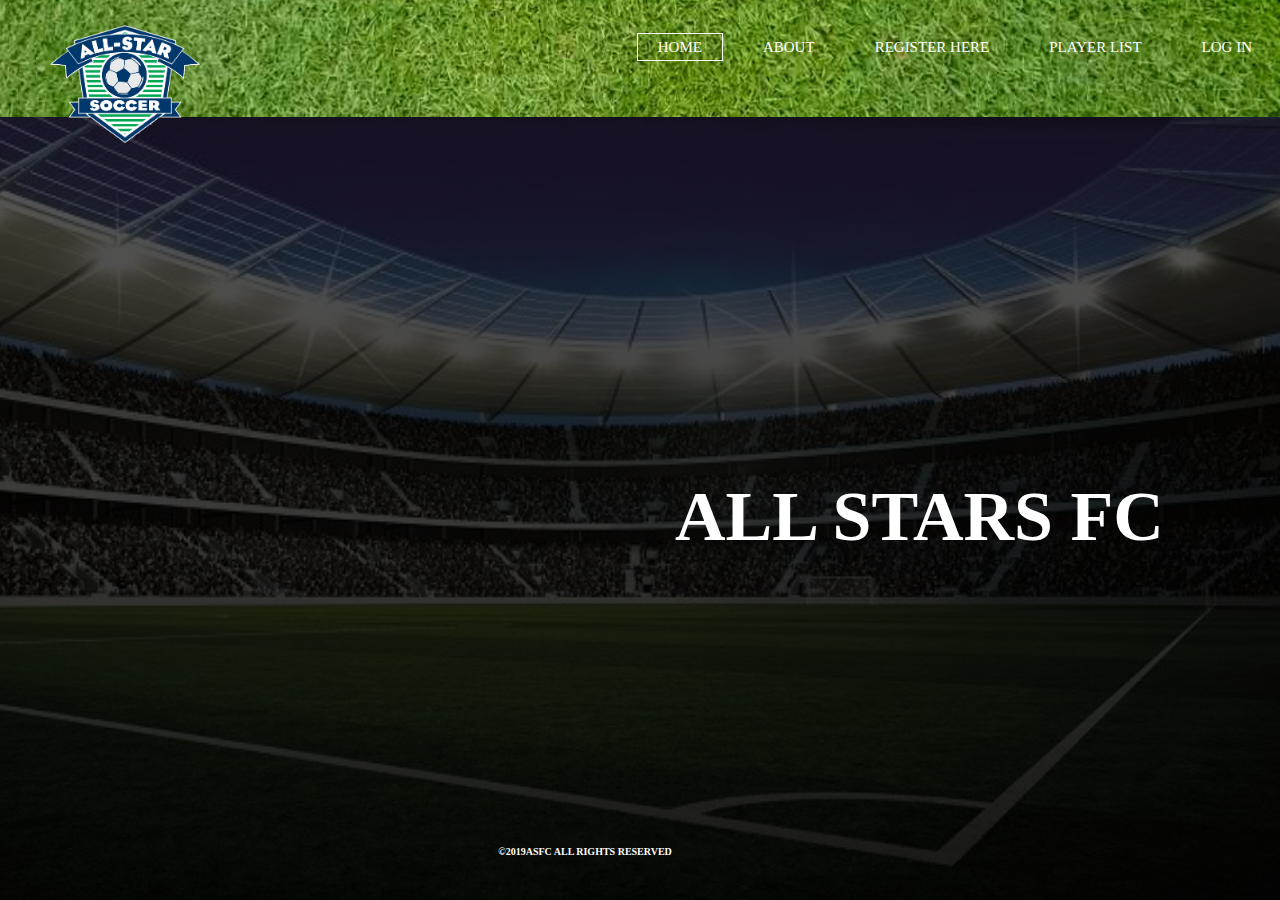
==== index.html @ 8d58b008 "Add files via upload" ====
<!DOCTYPE HTML>
<html>
<head>
<title>All Stars FC Home</title>
<link href="style.css" rel="stylesheet" type="text/css">
</head>
<body>
	<header><div id="wrapper">
		<nav>
			<div class="logo">
			<img src="b.png">
			</div>
		<ul class="main-nav">
			<li class="active"><a href="index.html">Home</a></li>
			<li><a href="about.html">About</a></li>
			<li><a href="register.html">Register here</a></li>
			<li><a href="player.html">Player List</a></li>
			<li><a href="login.html">Log in</a></li>
		</ul>
		</nav></div>
	</header>
		<article>
		<h1>ALL Stars FC</h1>
		</article>
	<h2><p style="text-align:center"><font color="white">©2019ASFC All rights Reserved</p></font></h2>
</body>
</html>
---- style.css ----
*
{
	margin: 0;
	padding: 0;
}
body
{
	background-image: linear-gradient(to bottom, rgba(0, 0, 0, 0.6), rgba(0, 0, 0, 0.9)), url("a.jpg");
	background-size: cover;
	height: 100vh;
	background-size:cover;
	background-position:center;
	
}
header
{
	background-image: url("c.jpg");
	height: 13vh;
	background-size:cover;
	background-position:center;
}
.main-nav
{
	float: right;
	list-style: none;
	margin-top: 30px;
}
.main-nav li 
{
	display: inline-block;
	text-transform: uppercase;
	padding: 8px;
}
.main-nav li a: hover{
	background-color:white;
}

.main-nav li a
{
	color:white;
	text-decoration:none;
	padding:5px 20px;
	font-size:15px;
}
.main-nav li.active a
{
	border:1px solid white;
}
.logo img
{
	width: 150px;
	height: auto;
	float: left;
	margin: 25px 50px;
}
article
{
	position: absolute;
	width:1000;
}
h1
{
	color:white;
	font-size:70px;
	text-align:center;
	text-transform: uppercase;
	position: relative;
	top: 40vh;
	left:75vh;
}
h2
{
	color:white;
	font-size:10px;
	text-align:center;
	text-transform: uppercase;
	position: relative;
	top: 81vh;
	right:20vh;
}
#wrapper
{
	margin:0 auto;
}
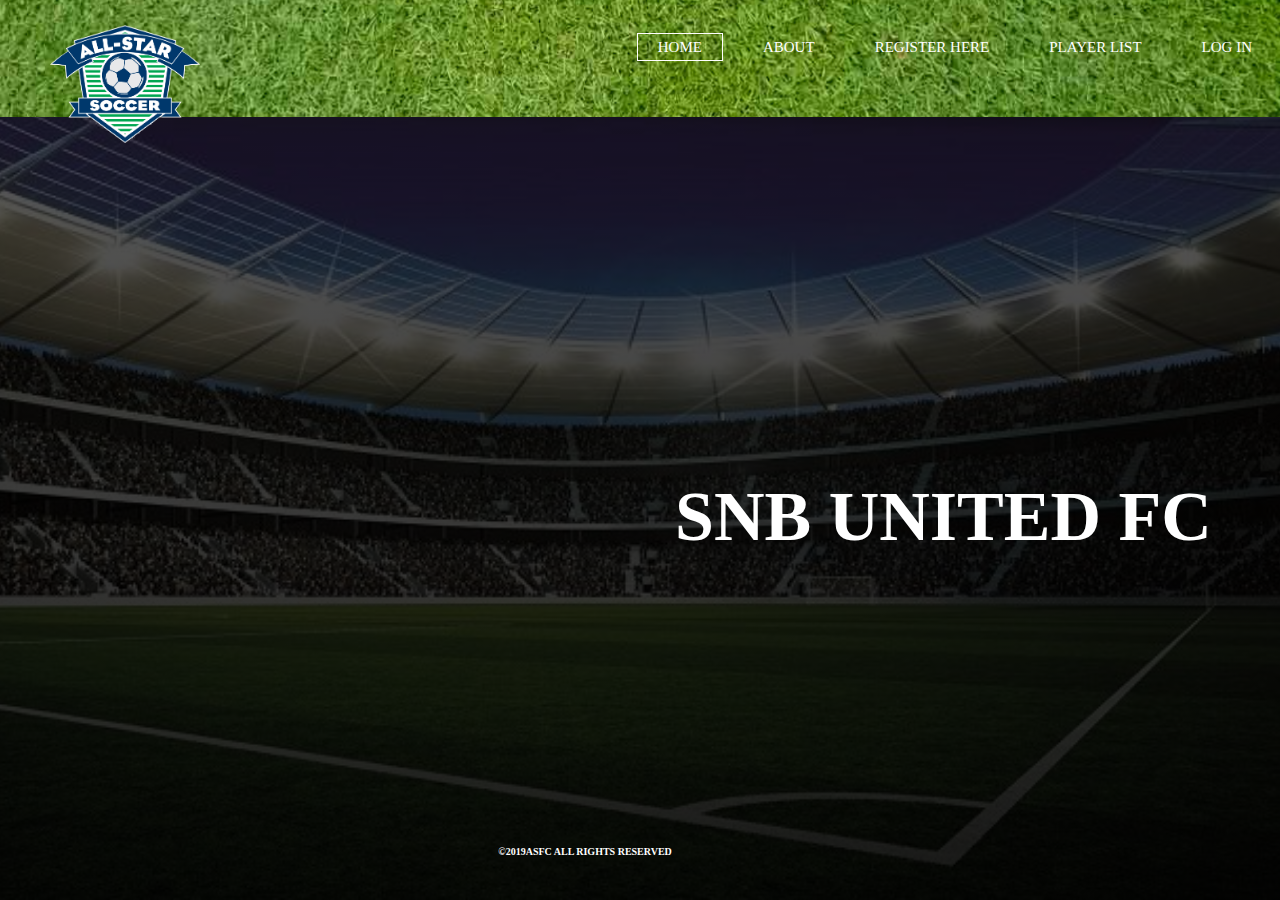
==== commit 0b0005d7: "Update index.html" ====
--- a/index.html
+++ b/index.html
@@ -1,7 +1,7 @@
 <!DOCTYPE HTML>
 <html>
 <head>
-<title>All Stars FC Home</title>
+<title>SnB United FC Home</title>
 <link href="style.css" rel="stylesheet" type="text/css">
 </head>
 <body>
@@ -20,7 +20,7 @@
 		</nav></div>
 	</header>
 		<article>
-		<h1>ALL Stars FC</h1>
+		<h1>SnB United FC</h1>
 		</article>
 	<h2><p style="text-align:center"><font color="white">©2019ASFC All rights Reserved</p></font></h2>
 </body>
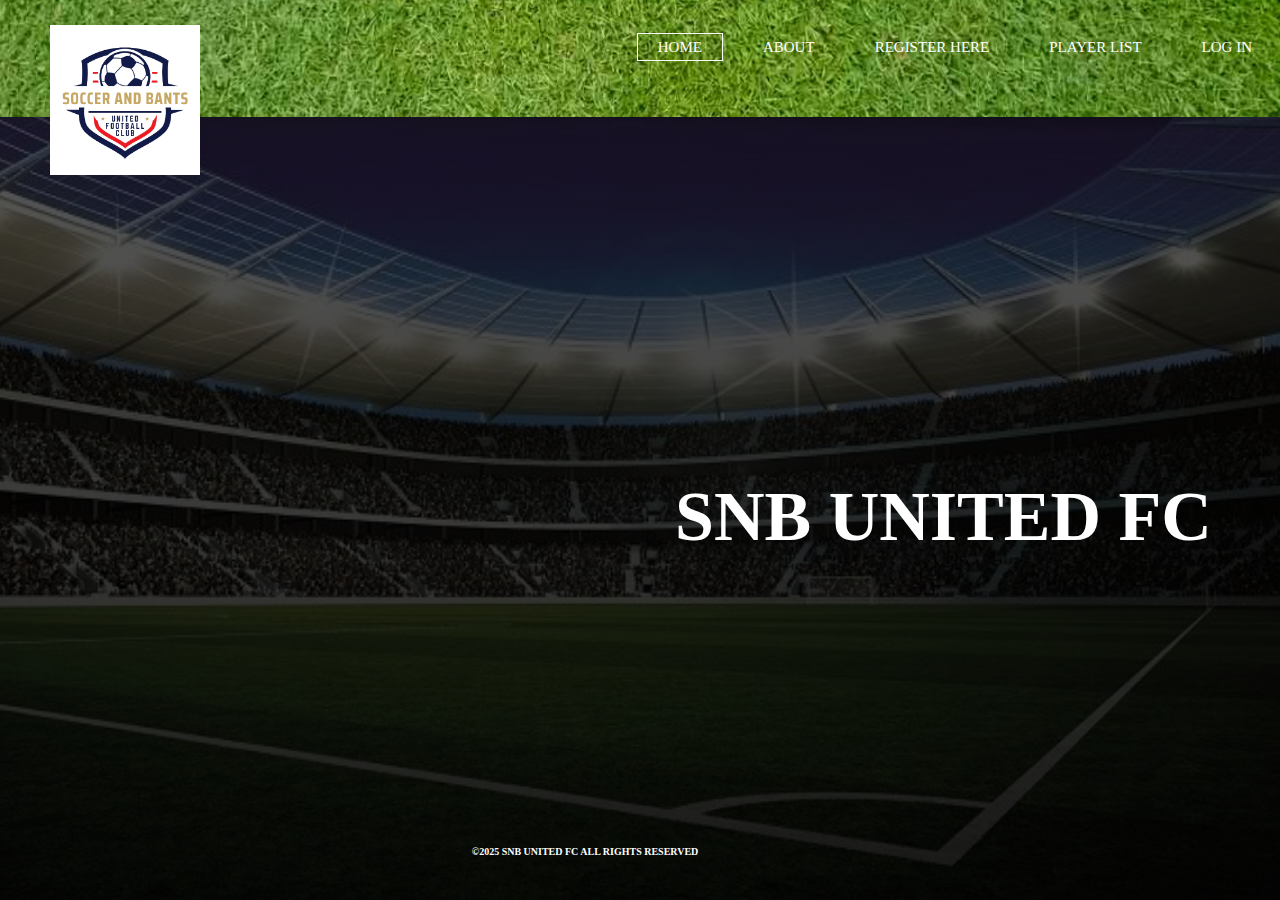
==== commit 34f238dd: "Update index.html" ====
--- a/index.html
+++ b/index.html
@@ -22,6 +22,6 @@
 		<article>
 		<h1>SnB United FC</h1>
 		</article>
-	<h2><p style="text-align:center"><font color="white">©2019ASFC All rights Reserved</p></font></h2>
+	<h2><p style="text-align:center"><font color="white">©2025 SNB UNITED FC All rights Reserved</p></font></h2>
 </body>
 </html>
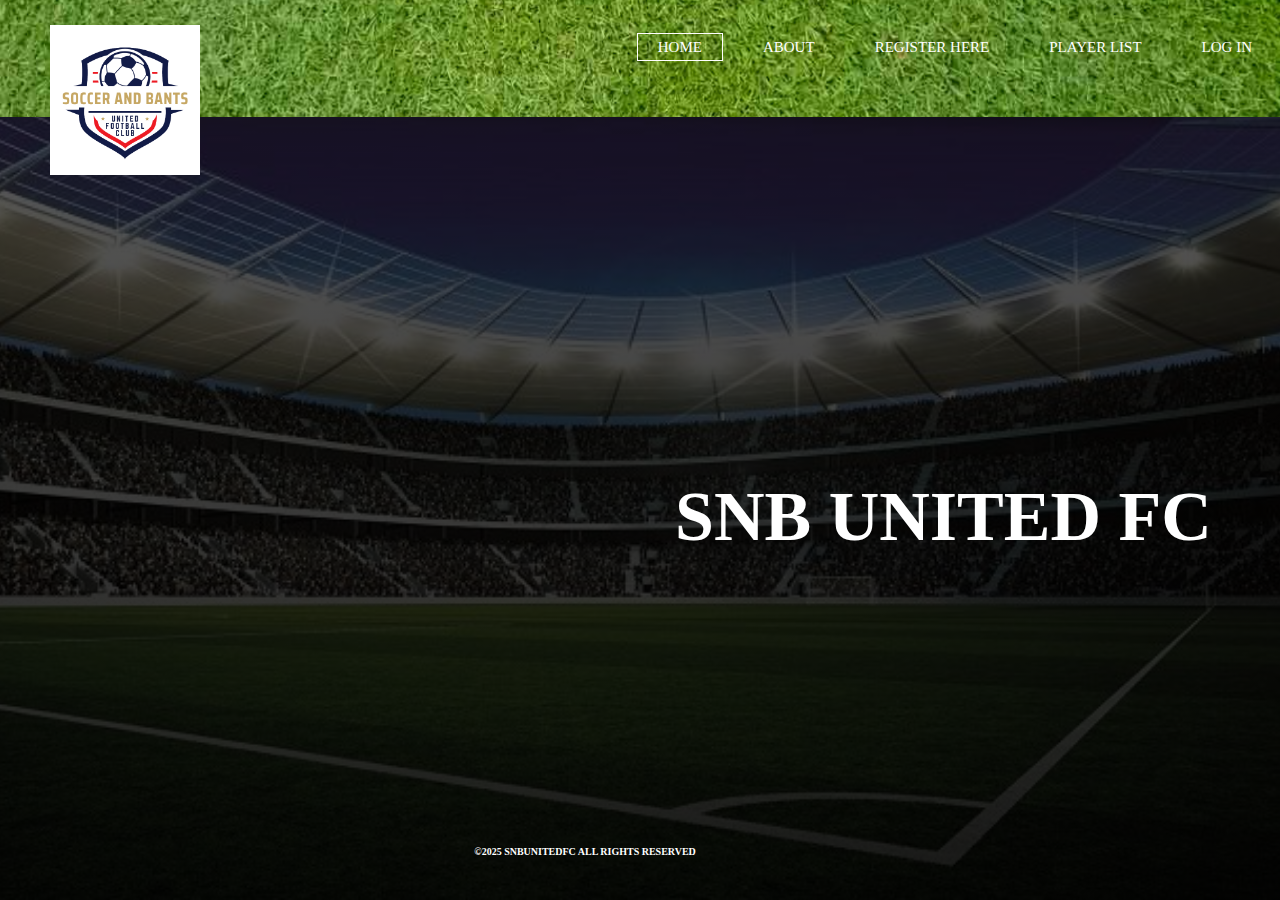
==== commit f2a2a553: "Update index.html" ====
--- a/index.html
+++ b/index.html
@@ -22,6 +22,6 @@
 		<article>
 		<h1>SnB United FC</h1>
 		</article>
-	<h2><p style="text-align:center"><font color="white">©2025 SNB UNITED FC All rights Reserved</p></font></h2>
+	<h2><p style="text-align:center"><font color="white">©2025 SNBUNITEDFC All rights Reserved</p></font></h2>
 </body>
 </html>
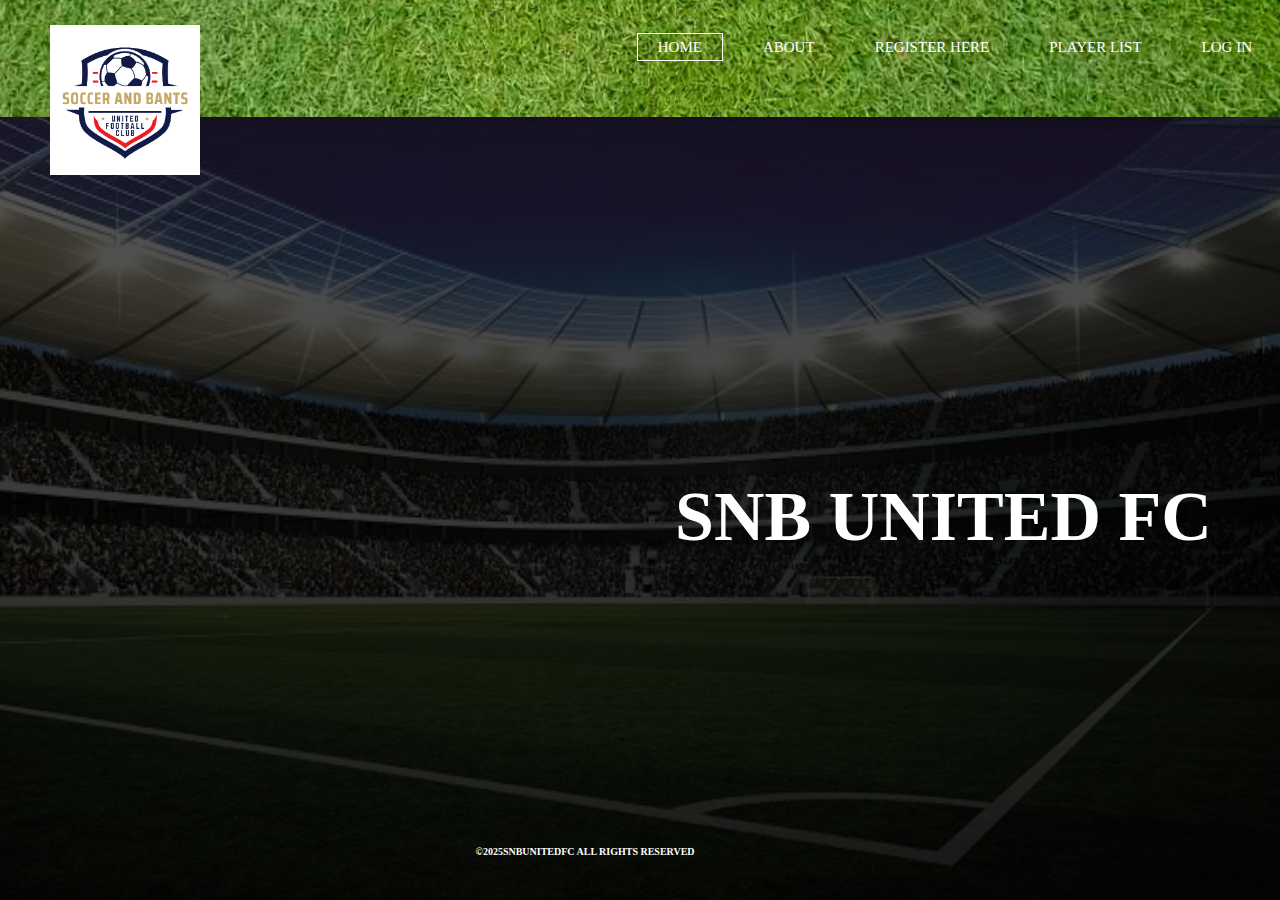
==== commit 7602b894: "Update index.html" ====
--- a/index.html
+++ b/index.html
@@ -22,6 +22,6 @@
 		<article>
 		<h1>SnB United FC</h1>
 		</article>
-	<h2><p style="text-align:center"><font color="white">©2025 SNBUNITEDFC All rights Reserved</p></font></h2>
+	<h2><p style="text-align:center"><font color="white">©2025SNBUNITEDFC All rights Reserved</p></font></h2>
 </body>
 </html>
